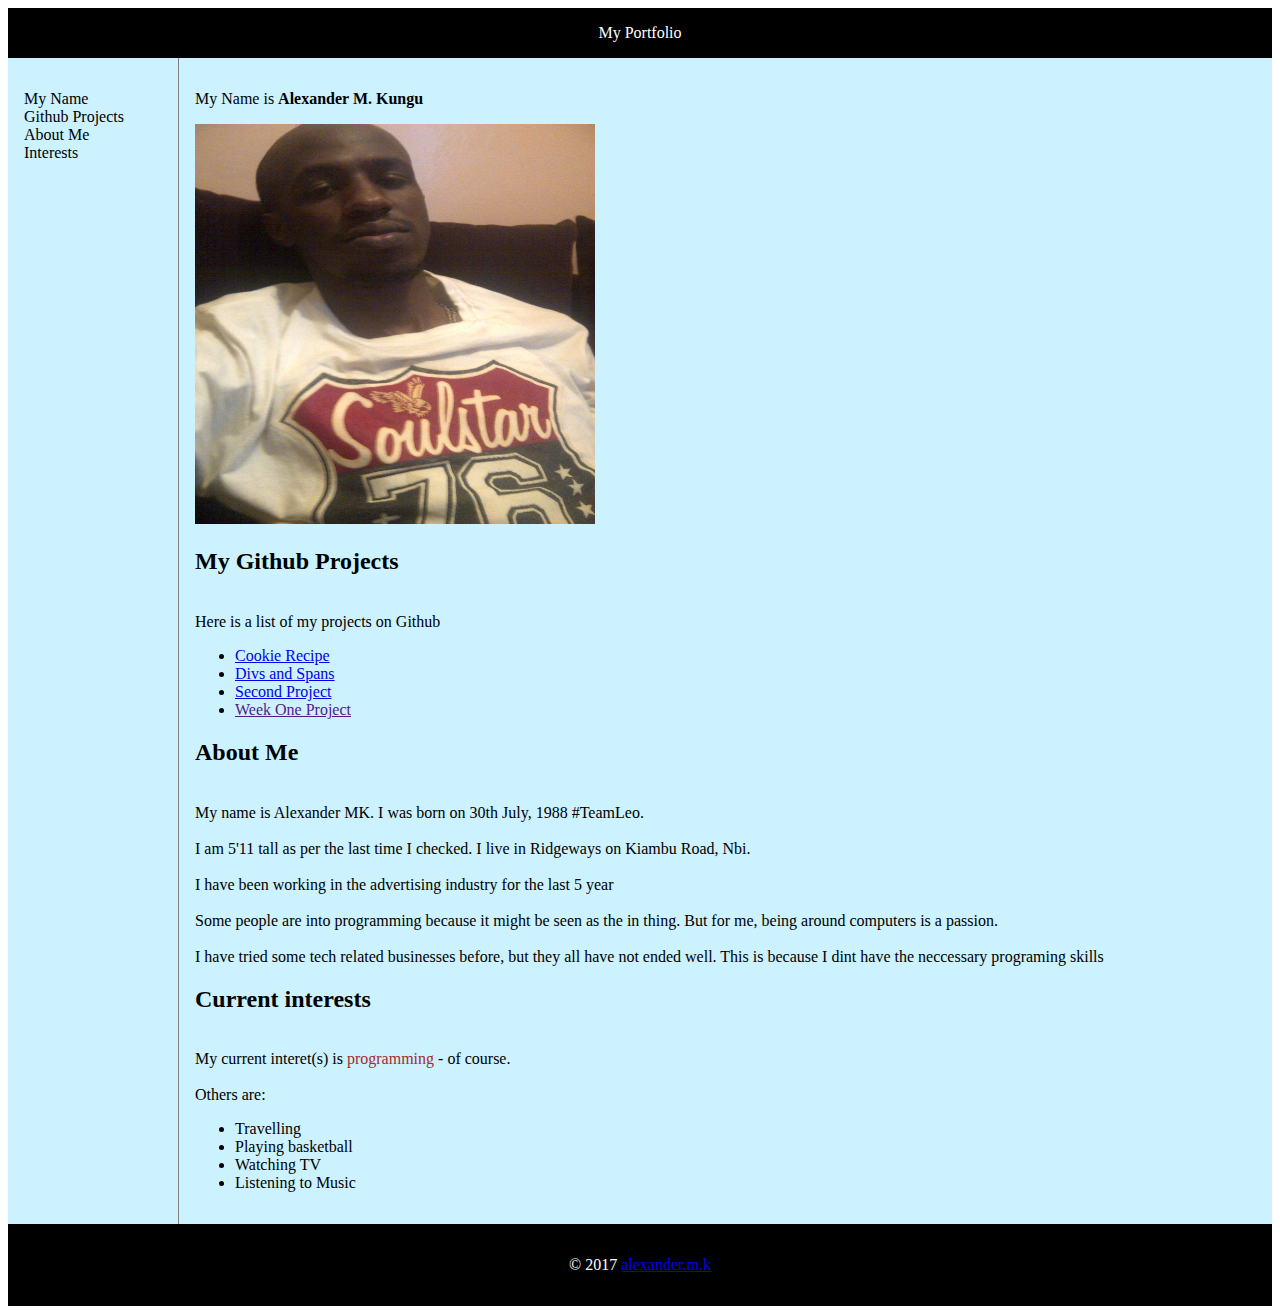
==== alexandermk.html @ 07848d44 "nearly finished" ====
<!DOCTYPE html>
<html>
  <head>
    <title> Alex Project </title>
    <link rel="stylesheet" type="text/css" href="css/style.css">
  </head>

  <body>
    <header> My Portfolio </header>
    <div class="container">
      <!--The div element is a block level element used for grouping HTML elements-->
      <nav>
        <ul>
          <li>My Name</li>
          <li>Github Projects</li>
          <li>About Me</li>
          <li>Interests</li>
        </ul>
    </nav>
    <article>
    <p> My Name is <strong>Alexander M. Kungu </strong> </p>
    <img src="images/alex.jpg" alt="Smiley face" height="400" width="400">

    <h2> My Github Projects </h2>
      <br> Here is a list of my projects on Github </br>

              <ul class="a">
                <li><a href="https://github.com/AlexanderMK/cookie-recipe.git">Cookie Recipe</a></li>
                <li><a href="https://github.com/AlexanderMK/Divs-and-Spans.git">Divs and Spans</a></li>
                <li><a href="https://github.com/AlexanderMK/Second-Project.git">Second Project</a></li>
                <li><a href="">Week One Project</a>
              </ul>


    <h2> About Me </h2>
      <br> My name is Alexander MK. I was born on 30th July, 1988 #TeamLeo. </br>
      <br> I am 5'11 tall as per the last time I checked. I live in Ridgeways on Kiambu Road, Nbi.</br>
      <br> I have been working in the advertising industry for the last 5 year </br>
      <br> Some people are into programming because it might be seen as the in thing. But for me, being around computers is a passion. </br>
      <br> I have tried some tech related businesses before, but they all have not ended well. This is because I dint have the neccessary programing skills </br>
    <h2>Current interests </h2>
      <br> My current interet(s) is <span style="color: brown;">programming</span> - of course. </br>
      <br> Others are: </br>
        <ul>
          <li>Travelling </li>
          <li>Playing basketball </li>
          <li>Watching TV </li>
          <li>Listening to Music</li>
      </article>

      <footer>
        <p>&copy 2017 <a href="https://www.facebook.com/alexanderbass">alexander.m.k</a></p>
      </footer>
    </div>
  </body>
</html>
---- css/style.css ----
div.container {
  width: 100%;
  border: 1px solid tag;
  background-color: #ccf2ff;
}
header, footer {
    padding: 1em;
    color: white;
    background-color: black;
    clear: left;
    text-align: center;
}
nav {
    float: left;
    max-width: 160px;
    margin: 0;
    padding: 1em;
}
nav ul {
    list-style-type: none;
    padding: 0;}
nav ul a {
        text-decoration: none;
}
article {
    margin-left: 170px;
    border-left: 1px solid gray;
    padding: 1em;
    overflow: hidden;
}
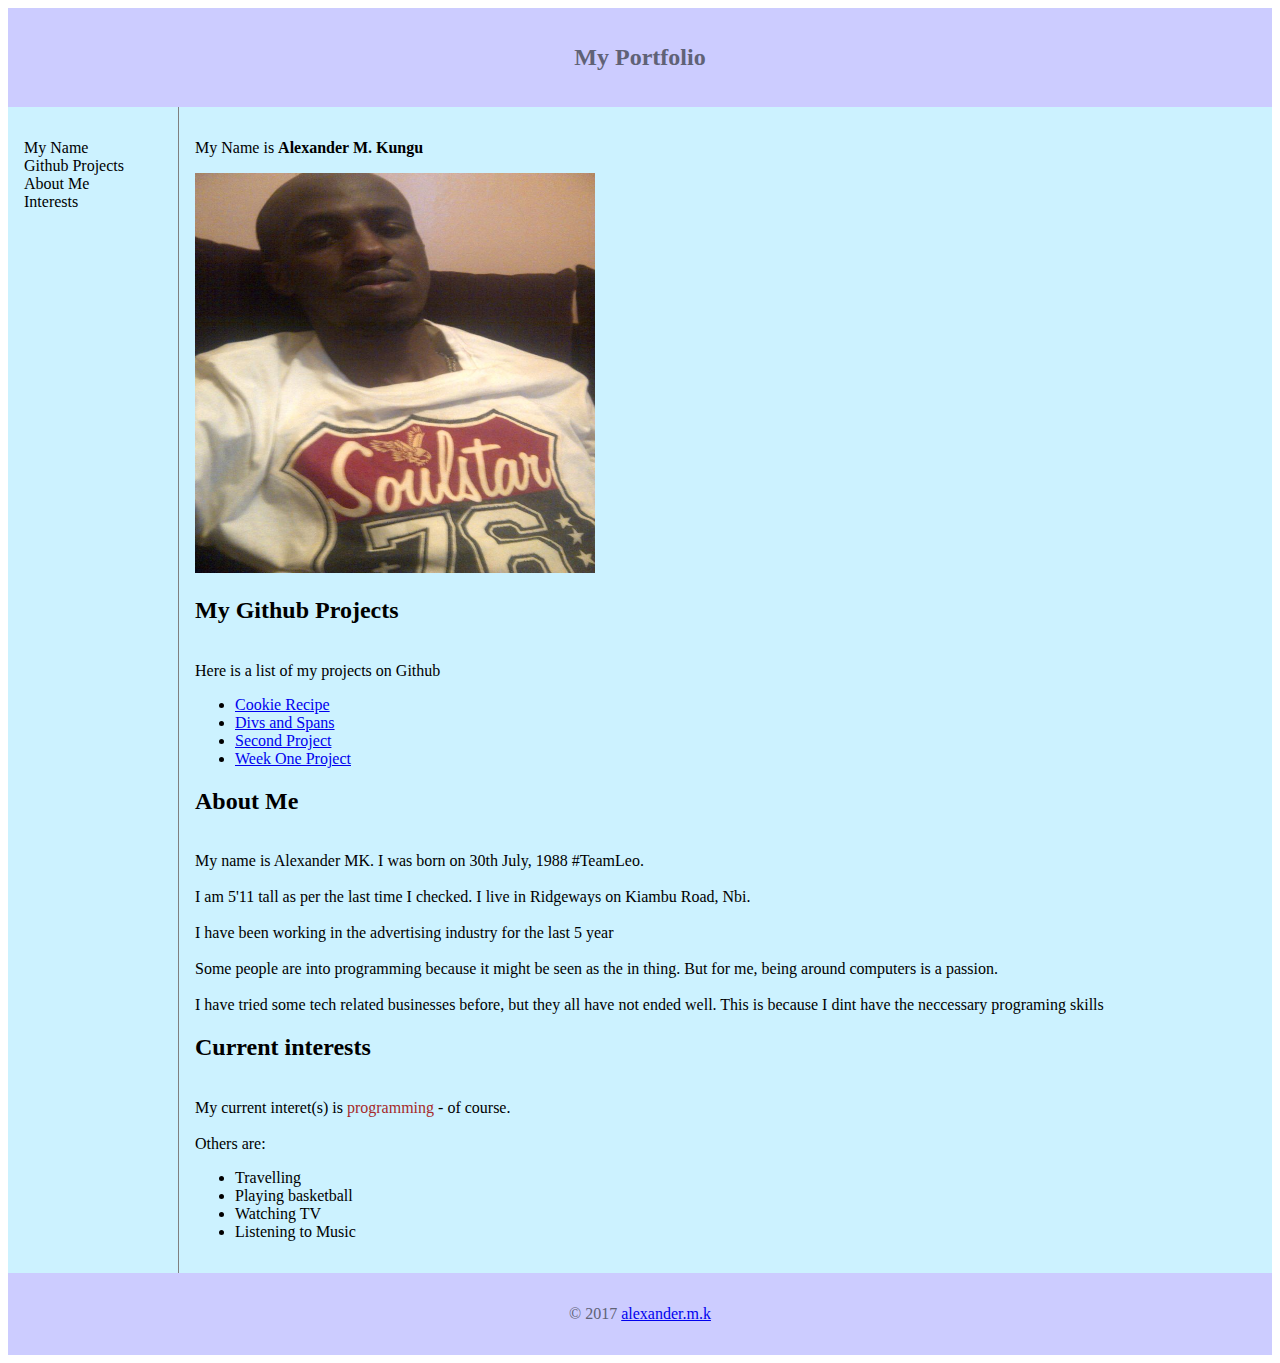
==== commit 6c55b558: "changed header and footer colours" ====
--- a/alexandermk.html
+++ b/alexandermk.html
@@ -6,9 +6,9 @@
   </head>
 
   <body>
-    <header> My Portfolio </header>
+    <header> <h2>My Portfolio</h2> </header>
     <div class="container">
-      <!--The div element is a block level element used for grouping HTML elements-->
+      <!--The div element is a block level element I used for grouping HTML elements-->
       <nav>
         <ul>
           <li>My Name</li>
@@ -28,7 +28,7 @@
                 <li><a href="https://github.com/AlexanderMK/cookie-recipe.git">Cookie Recipe</a></li>
                 <li><a href="https://github.com/AlexanderMK/Divs-and-Spans.git">Divs and Spans</a></li>
                 <li><a href="https://github.com/AlexanderMK/Second-Project.git">Second Project</a></li>
-                <li><a href="">Week One Project</a>
+                <li><a href="https://github.com/AlexanderMK/Week-One-Project.git">Week One Project</a>
               </ul>
 
 
--- a/css/style.css
+++ b/css/style.css
@@ -5,8 +5,8 @@
 }
 header, footer {
     padding: 1em;
-    color: white;
-    background-color: black;
+    color: #606276;
+    background-color: #ccccff;
     clear: left;
     text-align: center;
 }
